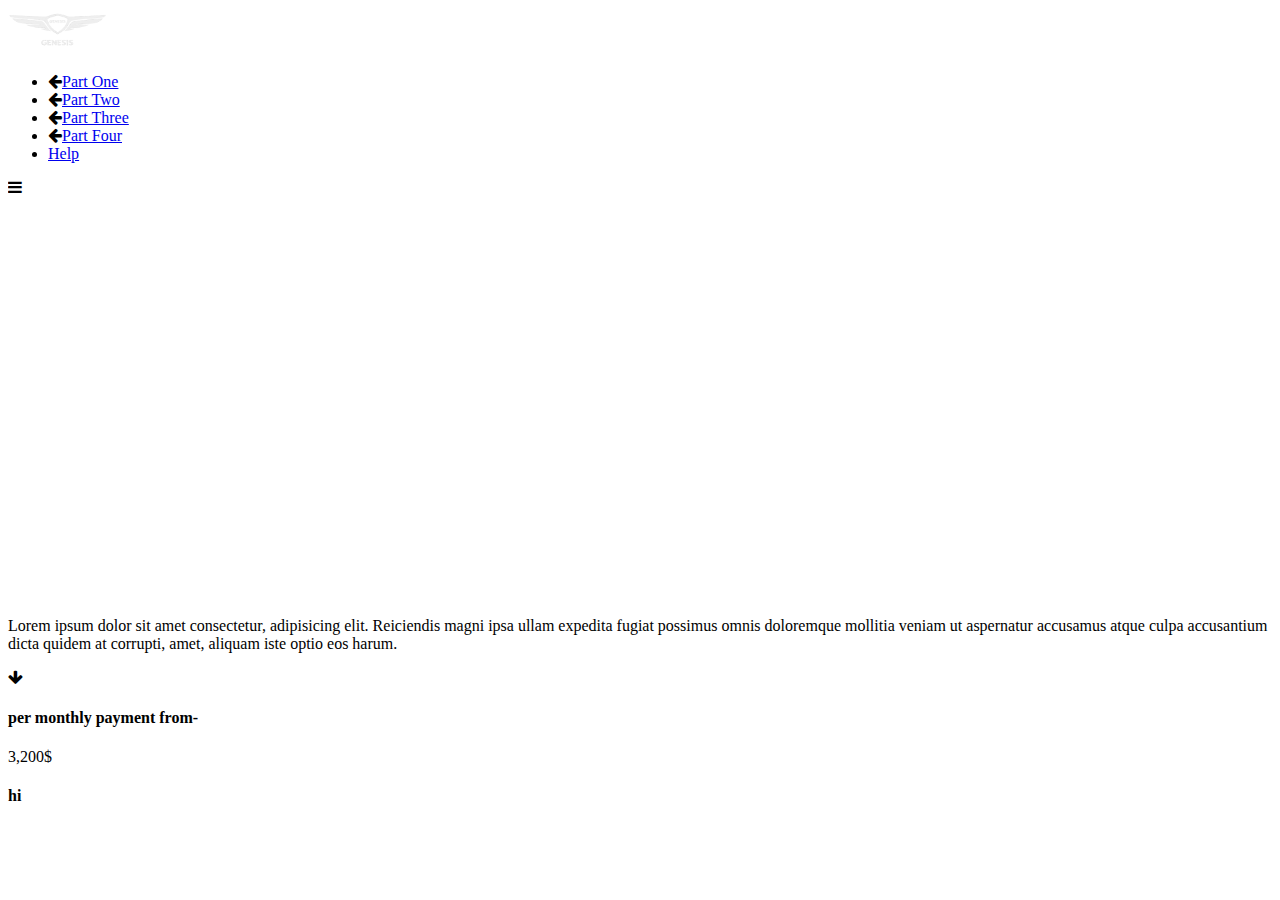
==== car1.html @ e246757d "Merge pull request #2 from Shaybush/main" ====
<!DOCTYPE html>
<html lang="en">

<head>
    <meta charset="UTF-8">
    <meta http-equiv="X-UA-Compatible" content="IE=edge">
    <meta name="viewport" content="width=device-width, initial-scale=1.0">
    <title>Document</title>
    <link rel="stylesheet" href="https://cdnjs.cloudflare.com/ajax/libs/font-awesome/4.7.0/css/font-awesome.min.css">
    <link rel="stylesheet" href="bootstrap.min.css">
    <link rel="stylesheet" href="header_footer.css">
    <link rel="stylesheet" href="car1.css">
</head>

<body>
    <!-- header start -->
    <header class="container-fluid">
        <div class="container">
            <div class="row align-items-center py-1 justify-content-between">
                <div class="logo col-auto">
                    <a href="index.html">
                        <img src="images/logo_genesis.png" alt="logo" class="img-fluid" width="100px">
                    </a>
                </div>
                <!-- col - מתפרס כמה שהוא יכול עד שנתקע בתגית אחות
                    או מתפרס 100 אחוז -->
                <nav id="navbar" class="  col-md d-md-flex align-items-center">
                    <ul class="nav col  justify-content-end">
                        <!-- <li class=" col-12 col-md-auto d-flex d-md-none justify-content-start mt-4 mb-5 text-danger"><i
                                    id="close" class="fa fa-times" aria-hidden="true"></i></li> -->
                        <li
                            class="mt-5 mt-md-0 col-12 col-md-auto d-flex col col-md-auto justify-content-between align-items-center">
                            <i class="fa fa-arrow-left d-md-none" aria-hidden="true"></i><a href="index.html#part1">Part
                                One</a>
                        </li>
                        <li
                            class=" col-12 col-md-auto d-flex col col-md-auto justify-content-between align-items-center">
                            <i class="fa fa-arrow-left d-md-none" aria-hidden="true"></i><a href="index.html#part2">Part
                                Two</a>
                        </li>
                        <li
                            class=" col-12 col-md-auto d-flex col col-md-auto justify-content-between align-items-center">
                            <i class="fa fa-arrow-left d-md-none" aria-hidden="true"></i><a href="index.html#part3">Part
                                Three</a>
                        </li>
                        <li
                            class=" col-12 col-md-auto d-flex col col-md-auto justify-content-between align-items-center">
                            <i class="fa fa-arrow-left d-md-none" aria-hidden="true"></i><a href="index.html#part4">Part
                                Four</a>
                        </li>
                        <li class=" col-12 col-md-auto d-flex col col-md-auto justify-content-end align-items-center"><a
                                href="#">Help</a></li>
                    </ul>
                </nav>
                <div class="burger d-flex justify-content-end col d-md-none text-end">
                    <!-- כדי שהסקריפט יעבוד צריך להוסיף איי די לבורגר -->
                    <i id="burger" class="fa fa-bars" aria-hidden="true"></i>
                </div>
            </div>
        </div>
    </header>
    <!-- header end -->

    <div class="strip container-fluid p-0">
            <div class="row">
                <div class="box">
                    <iframe muted width="100%" height="400px"
                        src="https://www.youtube.com/embed/x4xJ-4piQxI?controls=0&autoplay=1&mute=1"
                        title="YouTube video player" frameborder="0"
                        allow="accelerometer; autoplay; clipboard-write; encrypted-media; gyroscope; picture-in-picture"
                        allowfullscreen></iframe>
                </div>
            </div>
    </div>

    <div class="strip1 container-fluid ">
        <div class="container ">
            <p class="center mx-auto py-3">
                Lorem ipsum dolor sit amet consectetur, adipisicing elit. Reiciendis magni ipsa ullam expedita fugiat possimus omnis doloremque mollitia veniam ut aspernatur accusamus atque culpa accusantium dicta quidem at corrupti, amet, aliquam iste optio eos harum.
            </p>
            <div class="arrow-car1 center">
            <i class="fa fa-arrow-down" aria-hidden="true"></i>
            </div>
            <div class="row">
            <div class=" pe-3 col-6 text-end ">
                     <h4 class=" pe-3">per monthly payment from-</h4>
                     <P class="display-5 py-3">3,200$</P>

                    <div class= col-6 >
                    <h4>hi</h4>
                    </div>
            </div>


            </div>
        </div>
        </div>
    </div>






    <script src="script.js"></script>
</body>

</html>
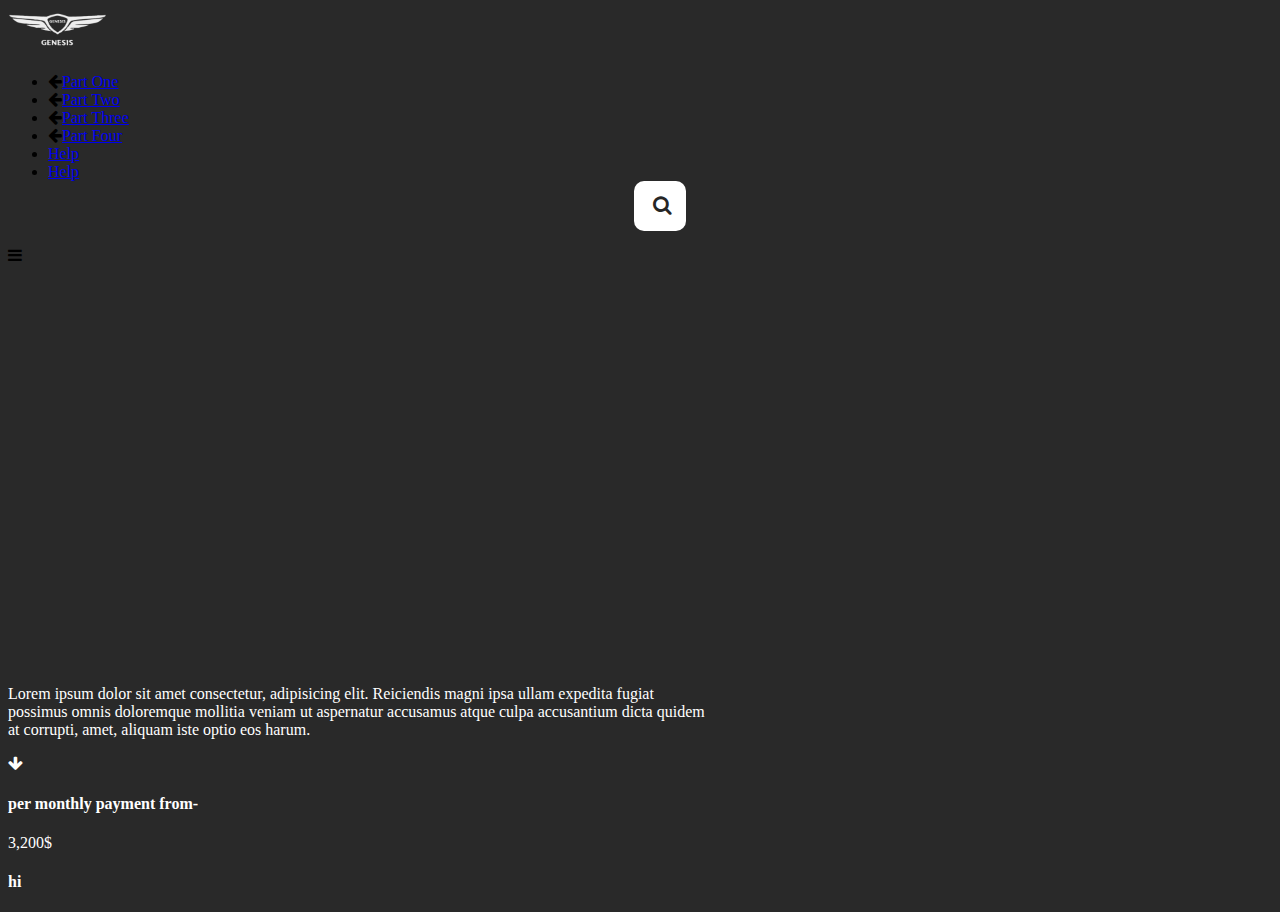
==== commit ac100d81: "Search botton changes on all" ====
--- a/car1.html
+++ b/car1.html
@@ -22,34 +22,39 @@
                         <img src="images/logo_genesis.png" alt="logo" class="img-fluid" width="100px">
                     </a>
                 </div>
-                <!-- col - מתפרס כמה שהוא יכול עד שנתקע בתגית אחות
-                    או מתפרס 100 אחוז -->
                 <nav id="navbar" class="  col-md d-md-flex align-items-center">
                     <ul class="nav col  justify-content-end">
                         <!-- <li class=" col-12 col-md-auto d-flex d-md-none justify-content-start mt-4 mb-5 text-danger"><i
-                                    id="close" class="fa fa-times" aria-hidden="true"></i></li> -->
+                                id="close" class="fa fa-times" aria-hidden="true"></i></li> -->
                         <li
                             class="mt-5 mt-md-0 col-12 col-md-auto d-flex col col-md-auto justify-content-between align-items-center">
-                            <i class="fa fa-arrow-left d-md-none" aria-hidden="true"></i><a href="index.html#part1">Part
-                                One</a>
+                            <i class="fa fa-arrow-left d-md-none" aria-hidden="true"></i><a href="#part1">Part One</a>
                         </li>
                         <li
                             class=" col-12 col-md-auto d-flex col col-md-auto justify-content-between align-items-center">
-                            <i class="fa fa-arrow-left d-md-none" aria-hidden="true"></i><a href="index.html#part2">Part
-                                Two</a>
+                            <i class="fa fa-arrow-left d-md-none" aria-hidden="true"></i><a href="#part2">Part Two</a>
                         </li>
                         <li
                             class=" col-12 col-md-auto d-flex col col-md-auto justify-content-between align-items-center">
-                            <i class="fa fa-arrow-left d-md-none" aria-hidden="true"></i><a href="index.html#part3">Part
-                                Three</a>
+                            <i class="fa fa-arrow-left d-md-none" aria-hidden="true"></i><a href="#part3">Part Three</a>
                         </li>
                         <li
                             class=" col-12 col-md-auto d-flex col col-md-auto justify-content-between align-items-center">
-                            <i class="fa fa-arrow-left d-md-none" aria-hidden="true"></i><a href="index.html#part4">Part
-                                Four</a>
+                            <i class="fa fa-arrow-left d-md-none" aria-hidden="true"></i><a href="#part4">Part Four</a>
                         </li>
                         <li class=" col-12 col-md-auto d-flex col col-md-auto justify-content-end align-items-center"><a
                                 href="#">Help</a></li>
+                                <li class=" col-12 col-md-auto d-flex col col-md-auto justify-content-end align-items-center"><a
+                                    href="#">Help</a></li>
+                            <div class="wrapper c-height">
+                                <div class="search-area c-height">
+                                    <div class="single-search">
+                                        <input class="custom-input" type="text" name=""
+                                            placeholder="What are you looking for ...">
+                                        <a href="#" class="icon-area"><i class="fa fa-search"></i></a>
+                                    </div>
+                                </div>
+                            </div>
                     </ul>
                 </nav>
                 <div class="burger d-flex justify-content-end col d-md-none text-end">
--- a/car1.css
+++ b/car1.css
@@ -0,0 +1,84 @@
+header{
+    position: sticky;
+}
+.single-search {
+    margin-bottom: auto;
+    margin-top: auto;
+    height: inherit;
+    background-color: white;
+    border-radius: 10px;
+    padding: 4px;
+  }
+
+  .search-area{
+    display: flex;
+    justify-content: center;
+  }
+  .c-height {
+    height: 100%;
+  }
+
+  .custom-input{
+    border: 0;
+    outline: 0;
+    width: 0;
+    line-height: 40px;
+    transition: width 400ms linear;
+  }
+
+  input::placeholder {
+    color: #262626;
+    font-size: 19px;
+  }
+input{
+  font-size: 1em;
+}
+  .single-search:hover > .custom-input{
+    padding: 0 10px;
+    width: 250px;
+    caret-color:#262626;
+    transition: width 0.4s linear;
+  }
+
+  .single-search:hover > .icon-area{
+    background: white;
+    color: #262626;
+  }
+
+  .icon-area {
+    justify-content: center;
+    align-items: center;
+    border-radius: 50%;
+    height: 40px;
+    width: 40px;
+    float: right;
+    display: flex;
+    text-decoration: none;
+    color: #262626;
+  }
+.fa-search{
+  font-size: 20px;
+}
+
+body{
+    background: rgba(0, 0, 0, 0.838);
+}
+
+center{
+    display: flex;
+    justify-content: center;
+    align-items: center;
+    text-align: center;
+}
+
+.strip1{
+    min-height: 100px;
+    color: white;
+}
+
+.strip1 p{
+    color: white;
+    max-width: 700px;
+
+    
+}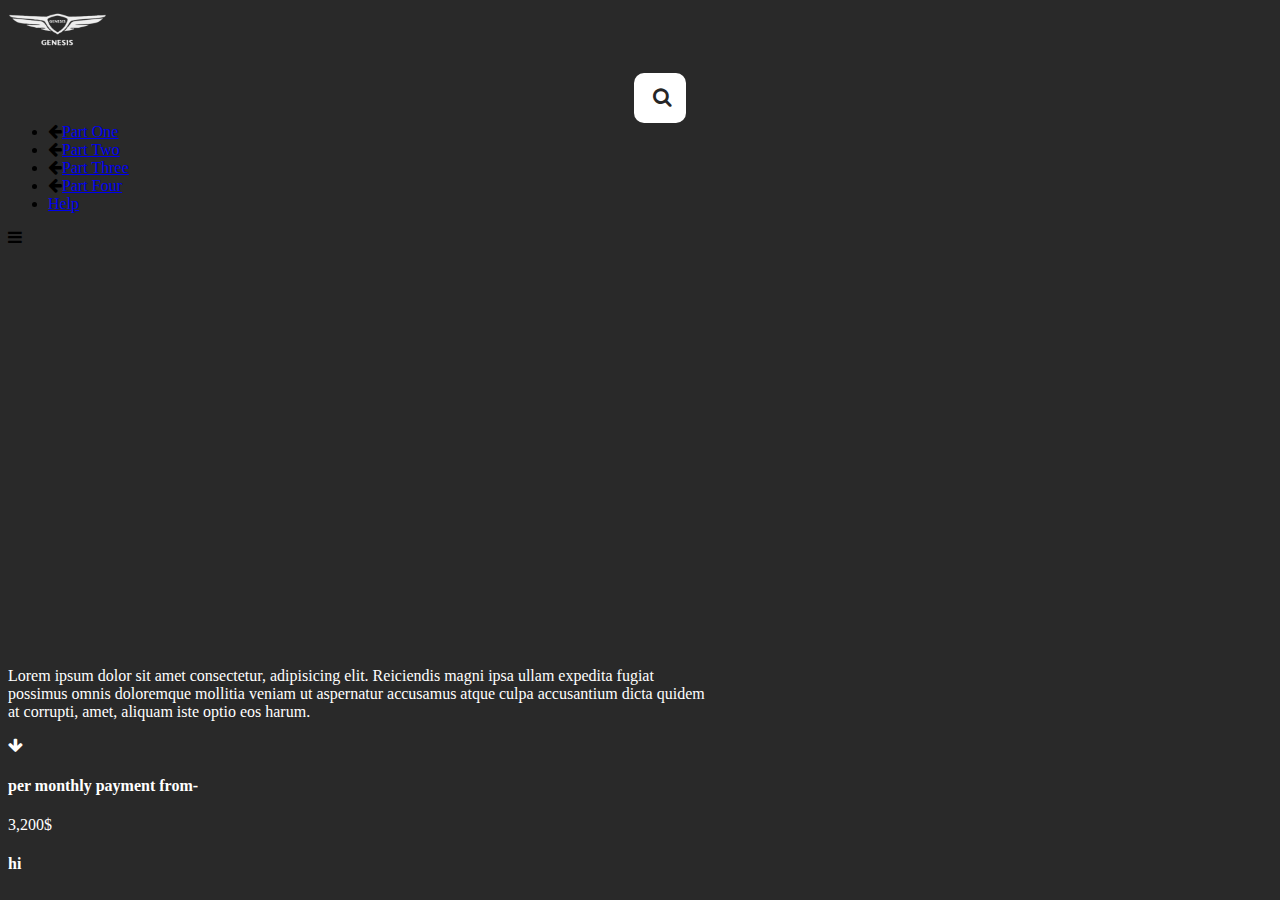
==== commit a35791d3: "changing search order" ====
--- a/car1.html
+++ b/car1.html
@@ -26,6 +26,15 @@
                     <ul class="nav col  justify-content-end">
                         <!-- <li class=" col-12 col-md-auto d-flex d-md-none justify-content-start mt-4 mb-5 text-danger"><i
                                 id="close" class="fa fa-times" aria-hidden="true"></i></li> -->
+                        <div class="wrapper c-height p-3 order-5 order-md-0">
+                            <div class="search-area c-height">
+                                <div class="single-search">
+                                    <input class="custom-input" type="text" name=""
+                                        placeholder="What are you looking for ...">
+                                    <a href="#" class="icon-area"><i class="fa fa-search"></i></a>
+                                </div>
+                            </div>
+                        </div>
                         <li
                             class="mt-5 mt-md-0 col-12 col-md-auto d-flex col col-md-auto justify-content-between align-items-center">
                             <i class="fa fa-arrow-left d-md-none" aria-hidden="true"></i><a href="#part1">Part One</a>
@@ -44,17 +53,6 @@
                         </li>
                         <li class=" col-12 col-md-auto d-flex col col-md-auto justify-content-end align-items-center"><a
                                 href="#">Help</a></li>
-                                <li class=" col-12 col-md-auto d-flex col col-md-auto justify-content-end align-items-center"><a
-                                    href="#">Help</a></li>
-                            <div class="wrapper c-height">
-                                <div class="search-area c-height">
-                                    <div class="single-search">
-                                        <input class="custom-input" type="text" name=""
-                                            placeholder="What are you looking for ...">
-                                        <a href="#" class="icon-area"><i class="fa fa-search"></i></a>
-                                    </div>
-                                </div>
-                            </div>
                     </ul>
                 </nav>
                 <div class="burger d-flex justify-content-end col d-md-none text-end">
@@ -67,39 +65,41 @@
     <!-- header end -->
 
     <div class="strip container-fluid p-0">
-            <div class="row">
-                <div class="box">
-                    <iframe muted width="100%" height="400px"
-                        src="https://www.youtube.com/embed/x4xJ-4piQxI?controls=0&autoplay=1&mute=1"
-                        title="YouTube video player" frameborder="0"
-                        allow="accelerometer; autoplay; clipboard-write; encrypted-media; gyroscope; picture-in-picture"
-                        allowfullscreen></iframe>
-                </div>
+        <div class="row">
+            <div class="box">
+                <iframe muted width="100%" height="400px"
+                    src="https://www.youtube.com/embed/x4xJ-4piQxI?controls=0&autoplay=1&mute=1"
+                    title="YouTube video player" frameborder="0"
+                    allow="accelerometer; autoplay; clipboard-write; encrypted-media; gyroscope; picture-in-picture"
+                    allowfullscreen></iframe>
             </div>
+        </div>
     </div>
 
     <div class="strip1 container-fluid ">
         <div class="container ">
             <p class="center mx-auto py-3">
-                Lorem ipsum dolor sit amet consectetur, adipisicing elit. Reiciendis magni ipsa ullam expedita fugiat possimus omnis doloremque mollitia veniam ut aspernatur accusamus atque culpa accusantium dicta quidem at corrupti, amet, aliquam iste optio eos harum.
+                Lorem ipsum dolor sit amet consectetur, adipisicing elit. Reiciendis magni ipsa ullam expedita fugiat
+                possimus omnis doloremque mollitia veniam ut aspernatur accusamus atque culpa accusantium dicta quidem
+                at corrupti, amet, aliquam iste optio eos harum.
             </p>
             <div class="arrow-car1 center">
-            <i class="fa fa-arrow-down" aria-hidden="true"></i>
+                <i class="fa fa-arrow-down" aria-hidden="true"></i>
             </div>
             <div class="row">
-            <div class=" pe-3 col-6 text-end ">
-                     <h4 class=" pe-3">per monthly payment from-</h4>
-                     <P class="display-5 py-3">3,200$</P>
+                <div class=" pe-3 col-6 text-end ">
+                    <h4 class=" pe-3">per monthly payment from-</h4>
+                    <P class="display-5 py-3">3,200$</P>
 
-                    <div class= col-6 >
-                    <h4>hi</h4>
+                    <div class=col-6>
+                        <h4>hi</h4>
                     </div>
-            </div>
+                </div>
 
 
             </div>
         </div>
-        </div>
+    </div>
     </div>
 
 
